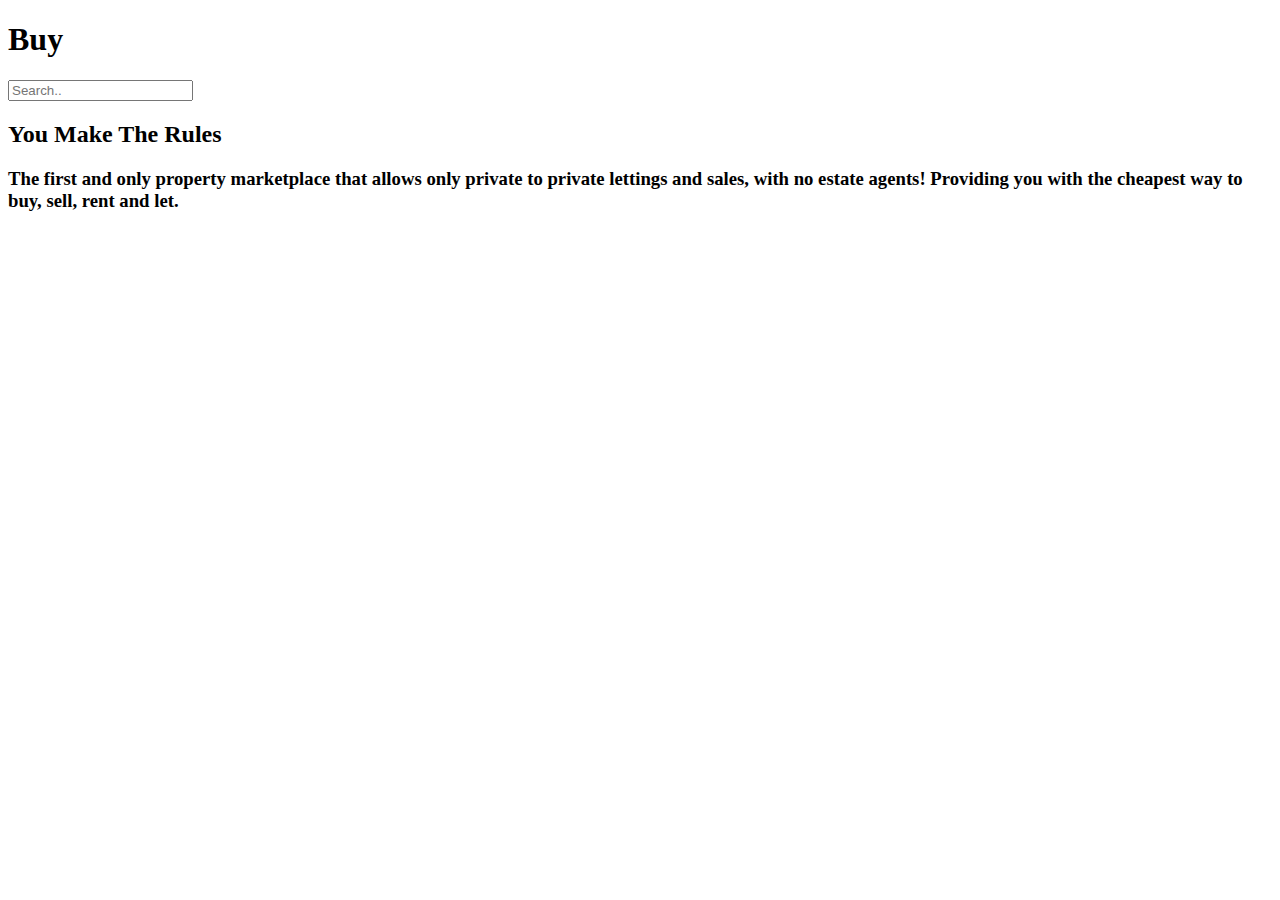
==== buy.html @ 8ddccc5a "Add files via upload" ====
<!DOCTYPE html>
<html lang="en">
    <head>
        <title>Buy</title>
        <meta charset="utf-8">
    </head>
    <body>
        <h1>Buy</h1>
        <div class="topnav">
            <input type="text" placeholder="Search..">
        </div>
    <!--<img src="./images/The_Million_Dollar_Homepage.png" alt="advertisement"> -->
        <text>
            <h2>You Make The Rules</h2>
                <h3>The first and only property marketplace that
                   allows only private to private lettings and sales,
                   with no estate agents! Providing you with the cheapest way to 
                   buy, sell, rent and let.
                </h3>
        </text>
    </body>
</html>
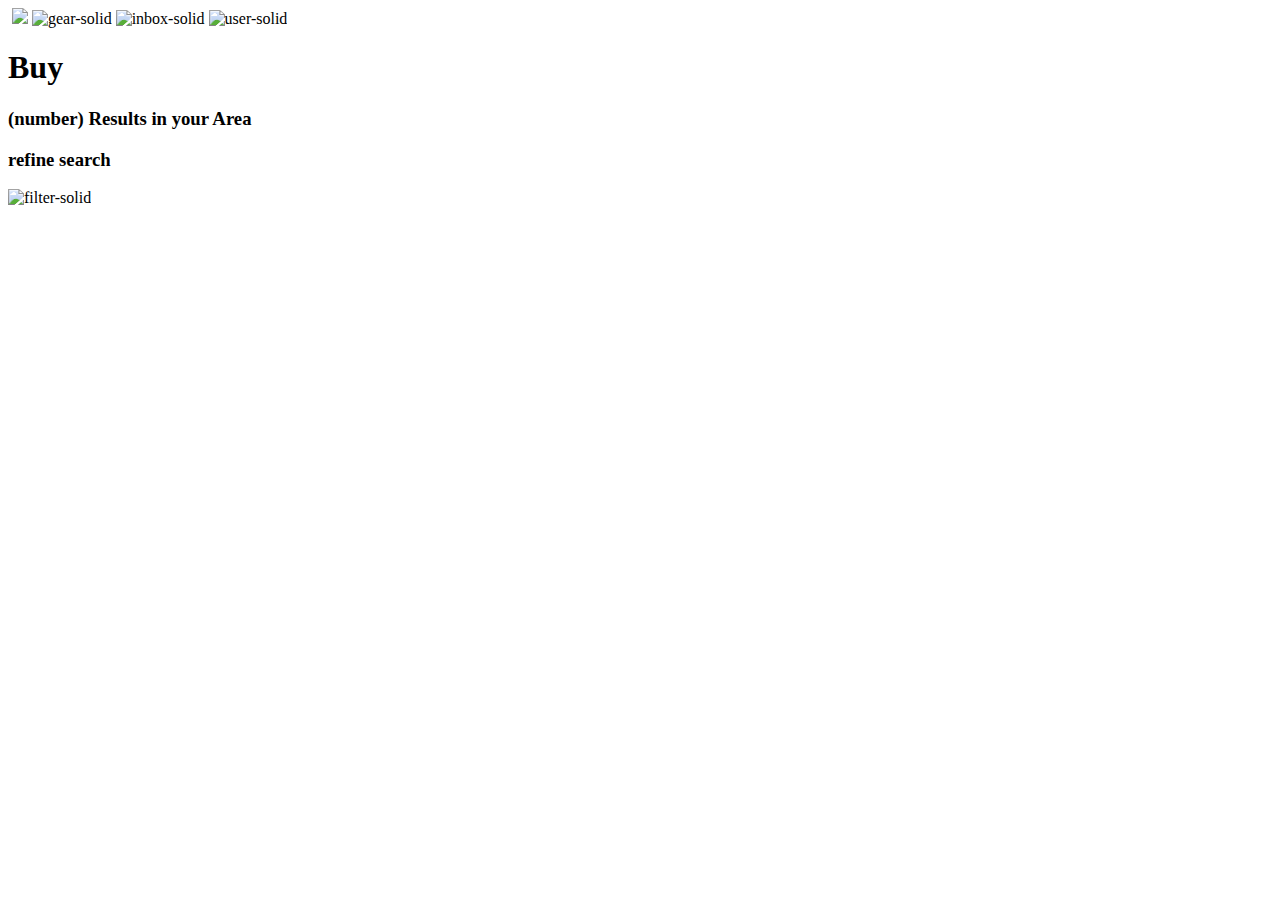
==== commit c6236191: "Add files via upload" ====
--- a/buy.html
+++ b/buy.html
@@ -3,20 +3,24 @@
     <head>
         <title>Buy</title>
         <meta charset="utf-8">
+        <link rel="stylesheet" href="../styles/buy_styles.css">
     </head>
     <body>
+        <img class="logo">
+            <img src="../images/Logo (1).png"id="logo">
+            <img src="../icons_resized/gear-solid (1).png" alt="gear-solid">
+            <img src="../icons_resized/inbox-solid (1).png" alt="inbox-solid">
+            <img src="../icons_resized/user-solid (1) (1).png" alt="user-solid">
+        </img>
         <h1>Buy</h1>
-        <div class="topnav">
-            <input type="text" placeholder="Search..">
         </div>
-    <!--<img src="./images/The_Million_Dollar_Homepage.png" alt="advertisement"> -->
         <text>
-            <h2>You Make The Rules</h2>
-                <h3>The first and only property marketplace that
-                   allows only private to private lettings and sales,
-                   with no estate agents! Providing you with the cheapest way to 
-                   buy, sell, rent and let.
-                </h3>
+            
         </text>
+        <div class="refine">
+            <h3>(number) Results in your Area </h3>
+            <h3>refine search</h3>
+            <img src="../icons_resized/filter-solid (1).png" alt="filter-solid">
+        </div>
     </body>
 </html>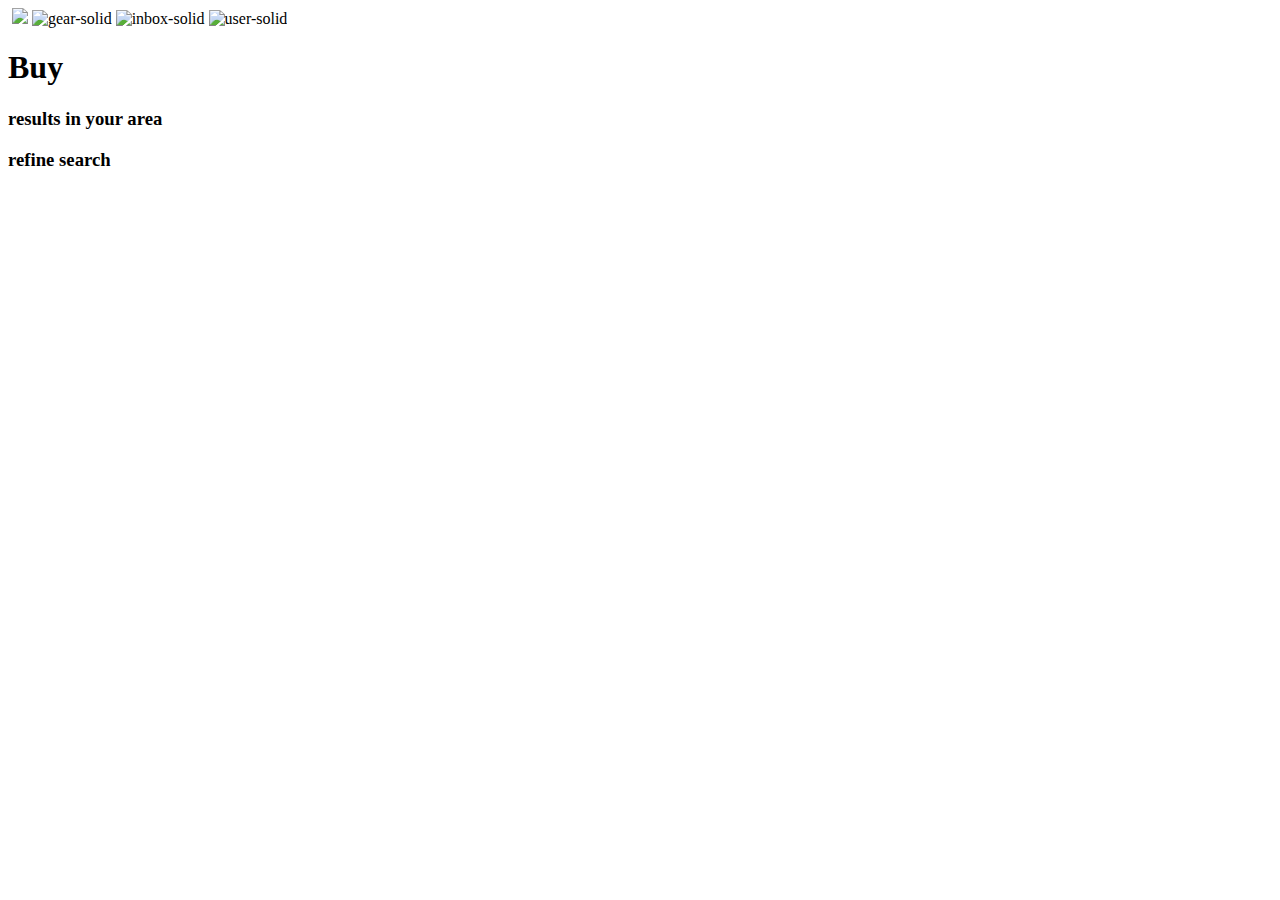
==== commit 0ed0b94a: "Add files via upload" ====
--- a/buy.html
+++ b/buy.html
@@ -17,10 +17,10 @@
         <text>
             
         </text>
-        <div class="refine">
-            <h3>(number) Results in your Area </h3>
-            <h3>refine search</h3>
-            <img src="../icons_resized/filter-solid (1).png" alt="filter-solid">
+        <div class="flex-container">
+            <div class="one"><h3>results in your area</h3></div>
+            <div class="two"><h3>refine search</h3></div>
+            <div class="three"><img src="../icons_resized/filter-solid (1) (1).png" alt=""></div>
         </div>
     </body>
 </html>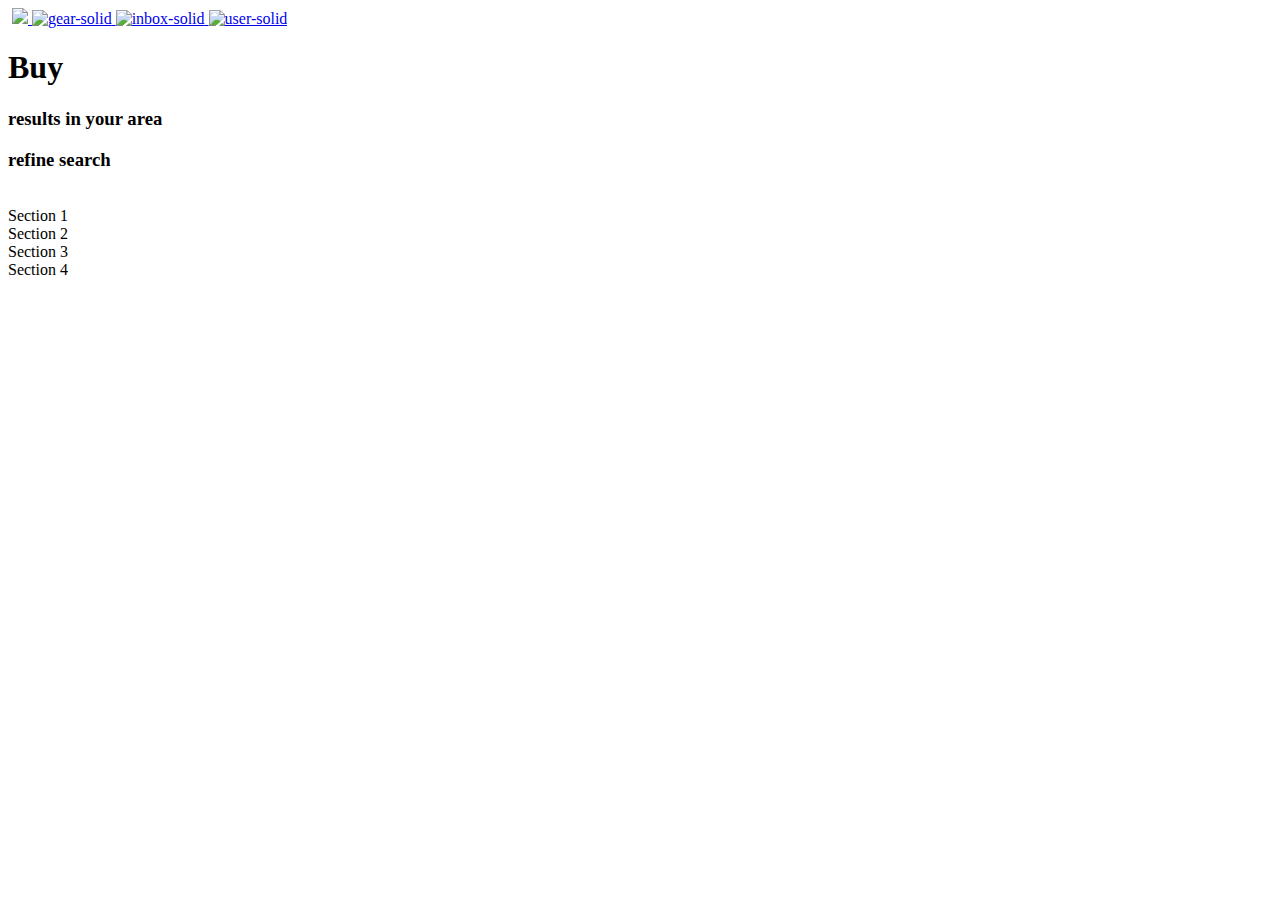
==== commit 656628fc: "Add files via upload" ====
--- a/buy.html
+++ b/buy.html
@@ -4,23 +4,54 @@
         <title>Buy</title>
         <meta charset="utf-8">
         <link rel="stylesheet" href="../styles/buy_styles.css">
+        <script src="https://kit.fontawesome.com/b050721af9.js" 
+        crossorigin="anonymous"></script>
     </head>
     <body>
+        
         <img class="logo">
+        
+        
+        <a href="../index.html">
+
             <img src="../images/Logo (1).png"id="logo">
-            <img src="../icons_resized/gear-solid (1).png" alt="gear-solid">
+
+        </a>
+        
+        <a href="../pages/settings.html"id="logo">
+
+             <img src="../icons_resized/gear-solid (1).png" alt="gear-solid">
+        
+        </a>
+            
+        <a href="../pages/messages.html"id="messages">
+
             <img src="../icons_resized/inbox-solid (1).png" alt="inbox-solid">
+        
+        </a>
+
+        <a href="../pages/my_account.html"id="myAccount">
+
             <img src="../icons_resized/user-solid (1) (1).png" alt="user-solid">
-        </img>
-        <h1>Buy</h1>
-        </div>
-        <text>
-            
-        </text>
+        
+        </a>
+    </img>
+        <h1><strong>Buy</strong></h1>
+        
         <div class="flex-container">
             <div class="one"><h3>results in your area</h3></div>
             <div class="two"><h3>refine search</h3></div>
             <div class="three"><img src="../icons_resized/filter-solid (1) (1).png" alt=""></div>
         </div>
+        
+        <section class="section1">Section 1</section>
+        <section class="section2">Section 2</section>
+        <section class="section3">Section 3</section>
+        <section class="section4">Section 4</section>
+
+        <a href="#" class="to-top">
+         <i class="fas fa-chevron-up"></i>
+        </a>
+        <script src="../javascript/buy.js"></script>
     </body>
 </html>